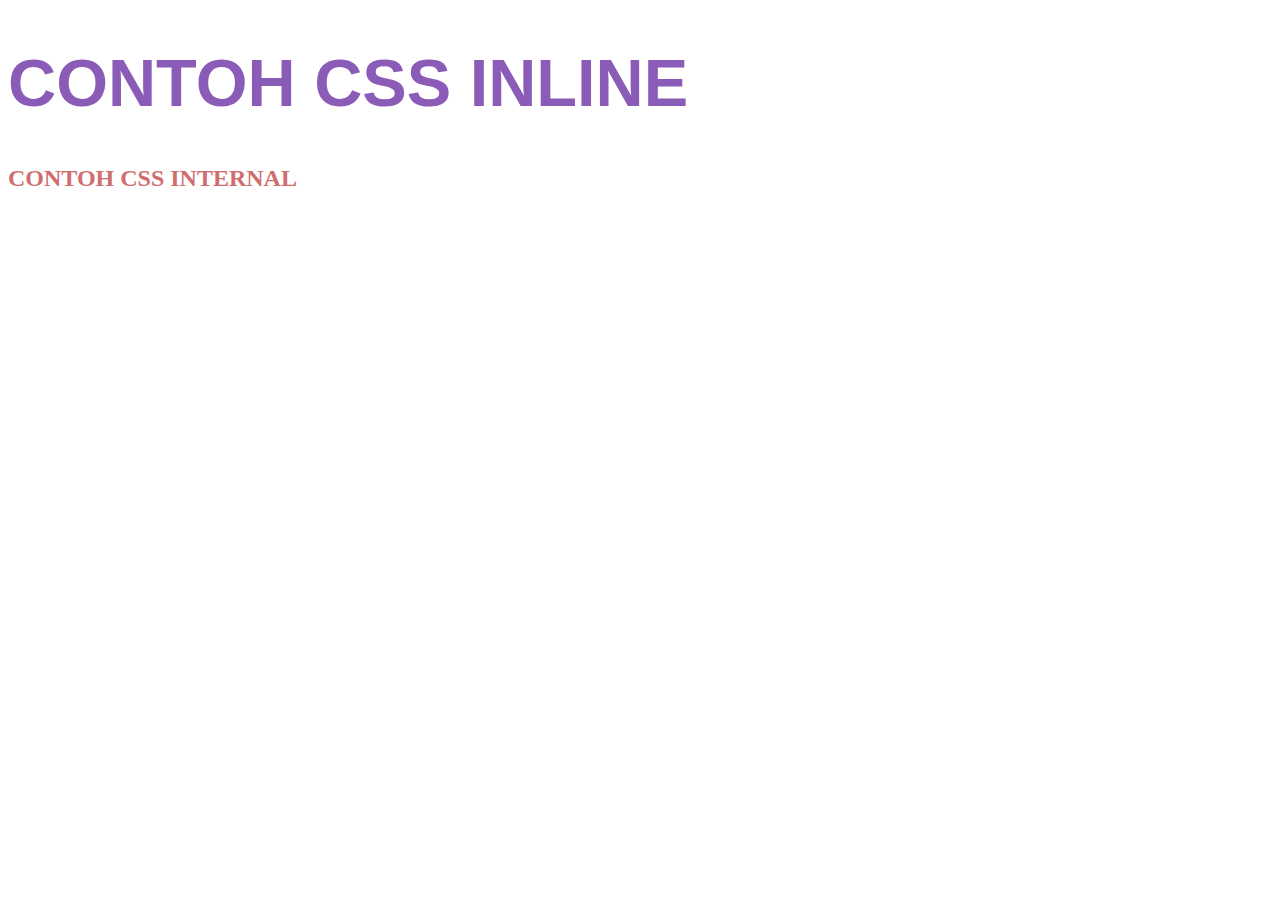
==== filebaru.html @ 9d515e15 "tugas MBKM web pembelajaran Asma Aulia" ====
<!DOCTYPE html>
<html lang="en">
<head>

   <!-- INTERNAL -->
   <style>
   h1{color: rgb(160, 111, 205);}
   </style>

   <!-- EKSTERNAL  -->
   <link rel="stylesheet" href="css/style.css">
</head>

<body>
   <!-- contoh css inline -->
   <h1 style="color: rgb(211, 122, 59);">CONTOH CSS INLINE</h1>

   <!-- contoh css internal -->
   <h2 style="color: rgb(207, 110, 110);">CONTOH CSS INTERNAL</h2>
</body>
</html>
---- css/style.css ----
h1{
    font-size: 50pt;
    font-family:Impact, Haettenschweiler, 'Arial Narrow Bold', sans-serif;
    color: rgb(139, 92, 183) !important;
}
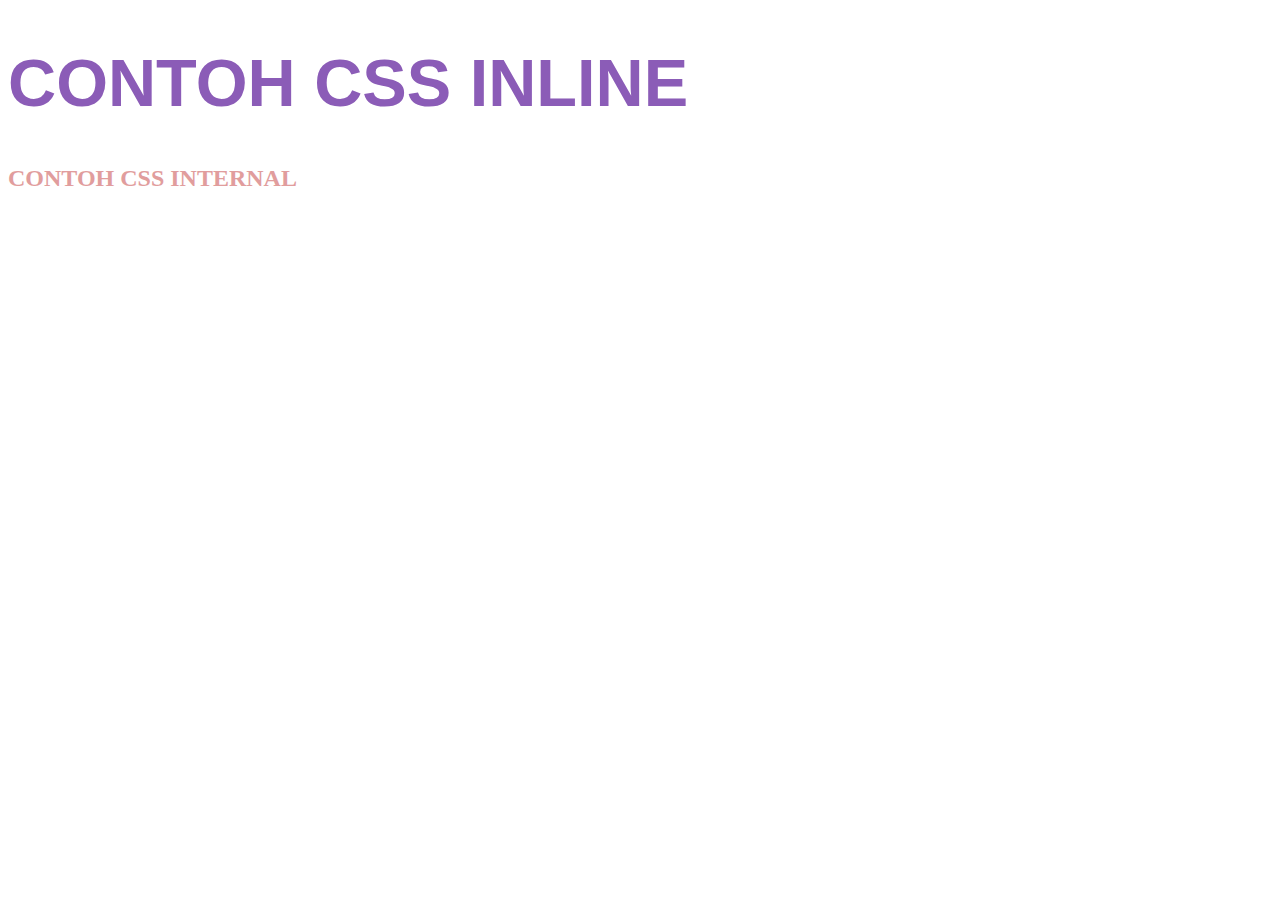
==== commit db59a1ff: "tugas tanggal 31 maret" ====
--- a/filebaru.html
+++ b/filebaru.html
@@ -13,9 +13,9 @@
 
 <body>
    <!-- contoh css inline -->
-   <h1 style="color: rgb(211, 122, 59);">CONTOH CSS INLINE</h1>
+   <h1 style="color: rgb(225, 157, 157);">CONTOH CSS INLINE</h1>
 
    <!-- contoh css internal -->
-   <h2 style="color: rgb(207, 110, 110);">CONTOH CSS INTERNAL</h2>
+   <h2 style="color: rgb(225, 157, 157);">CONTOH CSS INTERNAL</h2>
 </body>
 </html>